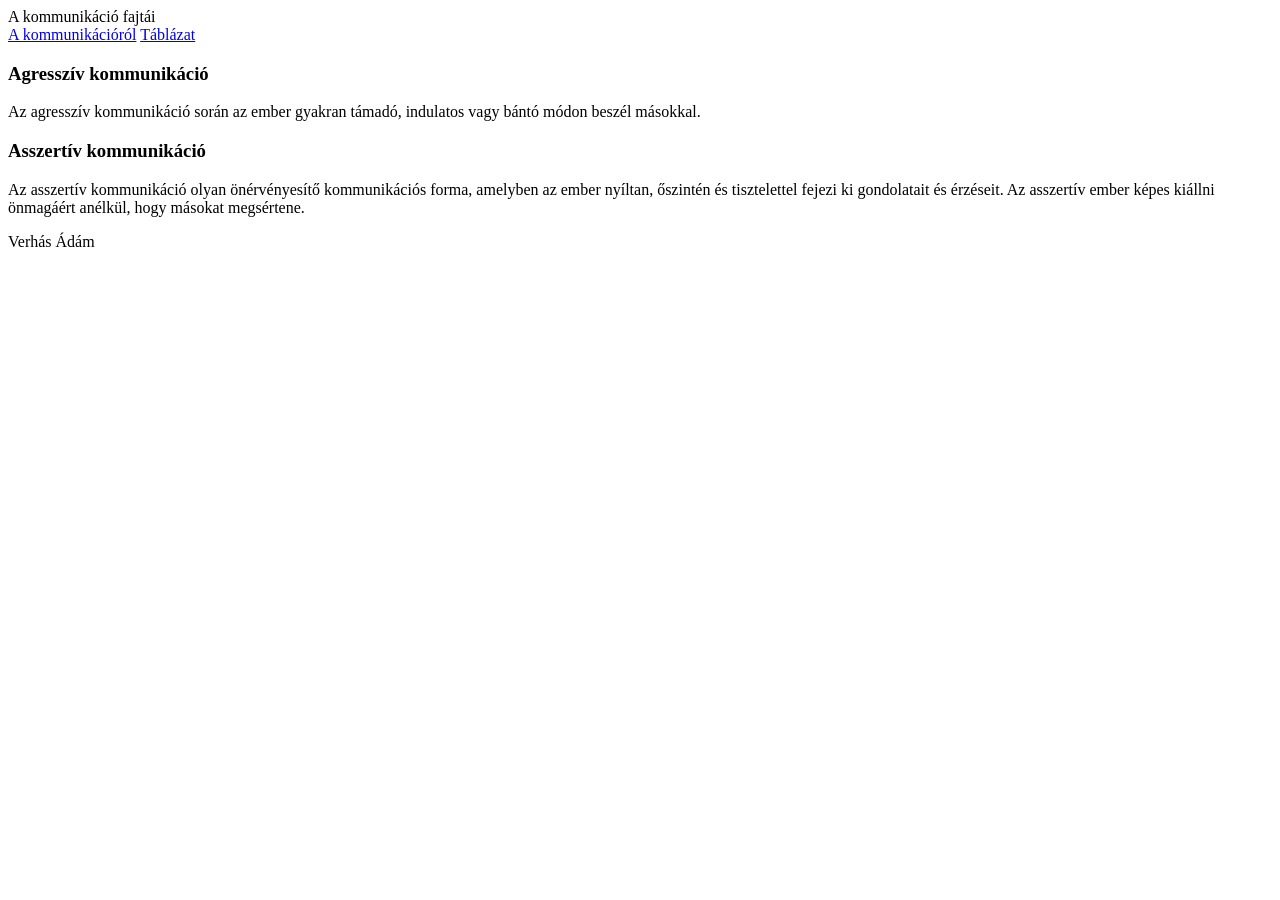
==== tablazat.html @ 0712ffa2 "38" ====
<!doctype html>
<html lang="en">
  <head>
    <meta charset="UTF-8" />
    <meta name="viewport" content="width=device-width, initial-scale=1.0" />
    <meta name="keywords" content="" />
    <meta name="description" content="" />
    <link rel="stylesheet" href="style.css">
    <title>Verhas Adam</title>
  </head>
  <body>
    <main>
      <header>A kommunikáció fajtái</header>
      <nav>
        <a href="index.html">A kommunikációról</a>
        <a href="tablazat.html">Táblázat</a>
      </nav>
      
      <aside>
        <div>
          <h3>Agresszív kommunikáció</h3>
          <p>
            Az agresszív kommunikáció során az ember gyakran támadó, indulatos
            vagy bántó módon beszél másokkal.
          </p>
          <link
            rel="stylesheet"
            href="https://hu.wikipedia.org/wiki/Agresszi%C3%B3"
          />
        </div>
        <div>
            <h3>Asszertív kommunikáció</h3>
            <p>Az asszertív kommunikáció olyan önérvényesítő kommunikációs forma, amelyben az ember nyíltan, őszintén és tisztelettel fejezi ki gondolatait és érzéseit. Az asszertív ember képes kiállni önmagáért anélkül, hogy másokat megsértene.</p>
            <link rel="stylesheet" href="https://hu.wikipedia.org/wiki/Asszertivit%C3%A1s">
        </div>
      </aside>
      <footer>Verhás Ádám</footer>
    </main>
  </body>
</html>
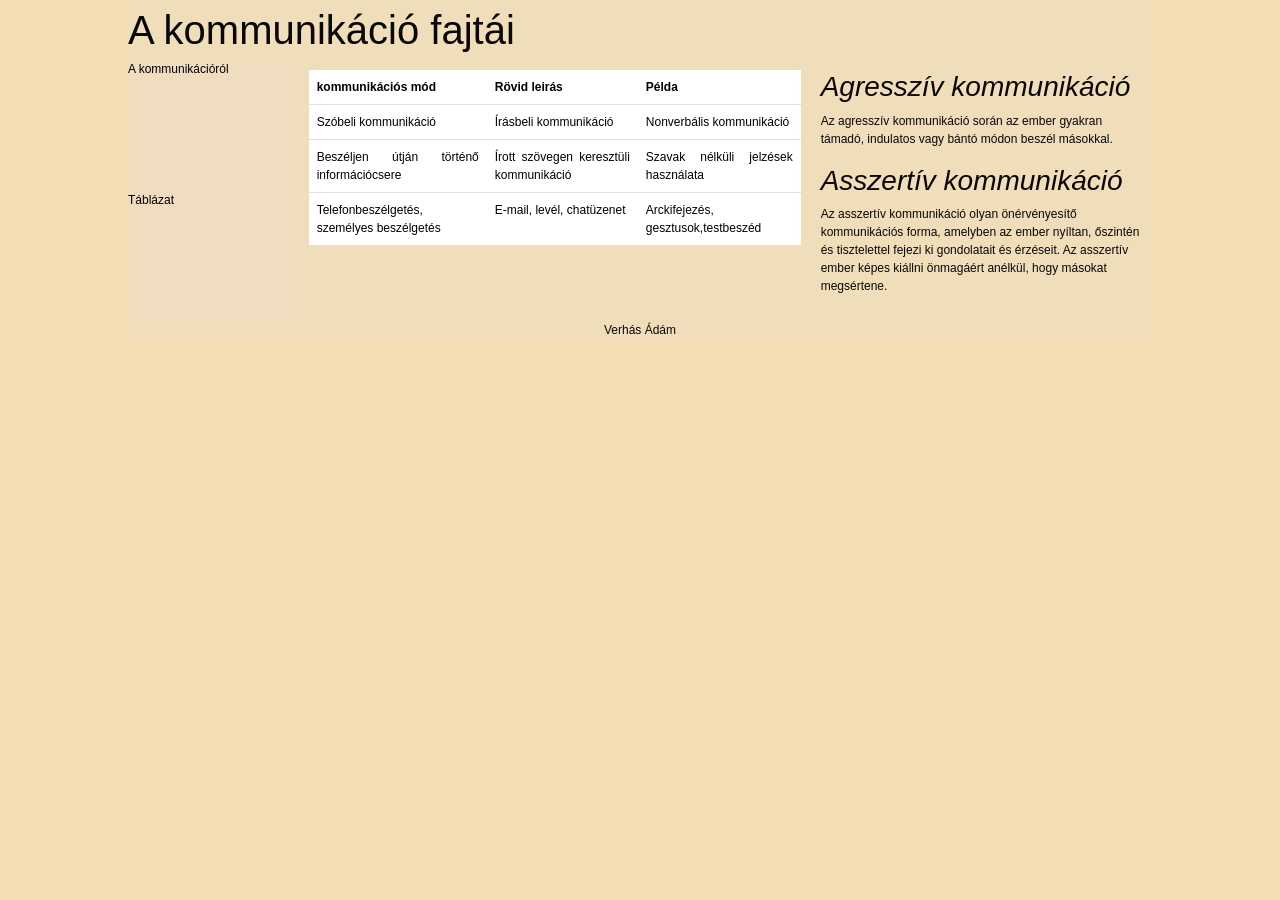
==== commit 0a4ca36d: "bootsrtap_kesz" ====
--- a/tablazat.html
+++ b/tablazat.html
@@ -5,6 +5,8 @@
     <meta name="viewport" content="width=device-width, initial-scale=1.0" />
     <meta name="keywords" content="" />
     <meta name="description" content="" />
+    <link href="https://cdn.jsdelivr.net/npm/bootstrap@5.3.8/dist/css/bootstrap.min.css" rel="stylesheet">
+  <script src="https://cdn.jsdelivr.net/npm/bootstrap@5.3.8/dist/js/bootstrap.bundle.min.js"></script>
     <link rel="stylesheet" href="style.css">
     <title>Verhas Adam</title>
   </head>
@@ -15,7 +17,34 @@
         <a href="index.html">A kommunikációról</a>
         <a href="tablazat.html">Táblázat</a>
       </nav>
-      
+      <article>
+         <table class="table">
+    <thead>
+      <tr>
+        <th>kommunikációs mód</th>
+        <th>Rövid leirás</th>
+        <th>Példa</th>
+      </tr>
+    </thead>
+    <tbody>
+      <tr>
+        <td>Szóbeli kommunikáció</td>
+        <td>Írásbeli kommunikáció</td>
+        <td>Nonverbális kommunikáció</td>
+      </tr>
+      <tr>
+        <td>Beszéljen útján történő információcsere</td>
+        <td>Írott szövegen keresztüli kommunikáció</td>
+        <td>Szavak nélküli jelzések használata</td>
+      </tr>
+      <tr>
+        <td>Telefonbeszélgetés, személyes beszélgetés</td>
+        <td>E-mail, levél, chatüzenet</td>
+        <td>Arckifejezés, gesztusok,testbeszéd</td>
+      </tr>
+    </tbody>
+  </table>
+      </article>
       <aside>
         <div>
           <h3>Agresszív kommunikáció</h3>
--- a/style.css
+++ b/style.css
@@ -0,0 +1,97 @@
+* {
+  box-sizing: border-box;
+}
+body {
+  background-color: wheat;
+  font-family: Arial, Helvetica, sans-serif;
+  font-size: 12px;
+  color: rgb(8, 8, 8);
+  text-align: justify;
+  padding: 0px;
+  margin: 0px;
+}
+main {
+  max-width: 1200px;
+  width: 80%;
+  margin: auto;
+  background-color: rgb(240, 221, 186);
+  display: grid;
+  grid-template-columns: 1fr 3fr 2fr;
+  grid-template-areas:
+    "h h h"
+    "n ar a"
+    "f f f";
+}
+header {
+  grid-area: h;
+  font-size: 40px;
+}
+nav {
+  grid-area: n;
+  display: grid;
+  grid-template-columns: 1fr;
+  background-color: rgb(240, 220, 190);
+}
+nav li{
+    list-style-type: none;
+    text-align: center;
+    border-top: 5px;
+    border-bottom: 5px;
+    border-left: 10px;
+    border-right: 10px;
+}
+nav a{
+    text-decoration: none;
+    font-weight: 100;
+    color: black;
+}
+article {
+  padding: 10px;
+  grid-area: ar;
+}
+aside {
+  padding: 10px;
+  grid-area: a;
+  text-align: left;
+}
+footer {
+  grid-area: f;
+  text-align: center;
+}
+h2 {
+  border-bottom: 1px solid grey;
+  margin: 20px;
+}
+aside h3 {
+  font-style: italic;
+}
+img {
+  width: 100%;
+  padding: 5px;
+  border: 1px solid grey;
+  border-radius: 5px;
+}
+div {
+  gap: 10px;
+}
+.kep {
+  display: grid;
+  grid-template-columns: 1fr 1fr 1fr;
+}
+
+@media screen and (max-width: 600px) {
+  main {
+    display: grid;
+    grid-template-columns: 1fr;
+    grid-template-areas:
+      "h "
+      "n "
+      "ar"
+      "a"
+      "f";
+    text-size-adjust: calc(10px + 2vw);
+  }
+  .kep {
+    grid-template-columns: 1fr;
+  }
+}
